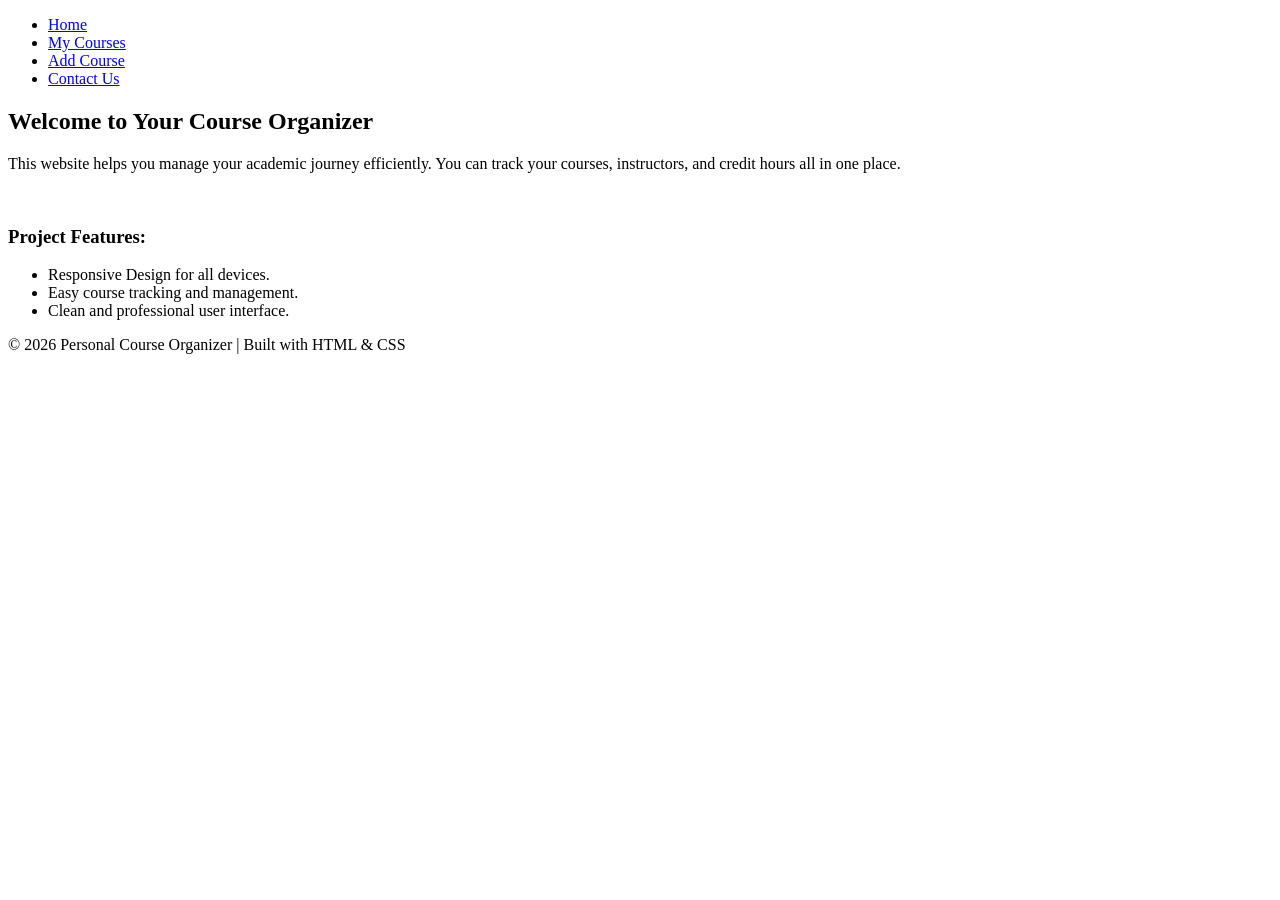
==== index.html @ 0d8038d2 "Add files via upload" ====
<!DOCTYPE html>
<html lang="en">
<head>
    <meta charset="UTF-8">
    <meta name="viewport" content="width=device-width, initial-scale=1.0">
    <title>Course Organizer - Home</title>
    <link rel="stylesheet" href="css/style.css">
</head>
<body>
    <header>
        <nav>
            <ul>
                <li><a href="index.html">Home</a></li>
                <li><a href="courses.html">My Courses</a></li>
                <li><a href="add-course.html">Add Course</a></li>
                <li><a href="contact.html">Contact Us</a></li>
            </ul>
        </nav>
    </header>

    <main>
        <section>
            <h1>Welcome to Your Course Organizer</h1>
            <p>This website helps you manage your academic journey efficiently. You can track your courses, instructors, and credit hours all in one place.</p>
            <br>
            <h3>Project Features:</h3>
            <ul>
                <li>Responsive Design for all devices.</li>
                <li>Easy course tracking and management.</li>
                <li>Clean and professional user interface.</li>
            </ul>
        </section>
    </main>

    <footer>
        <p>&copy; 2026 Personal Course Organizer | Built with HTML & CSS</p>
    </footer>
</body>
</html>
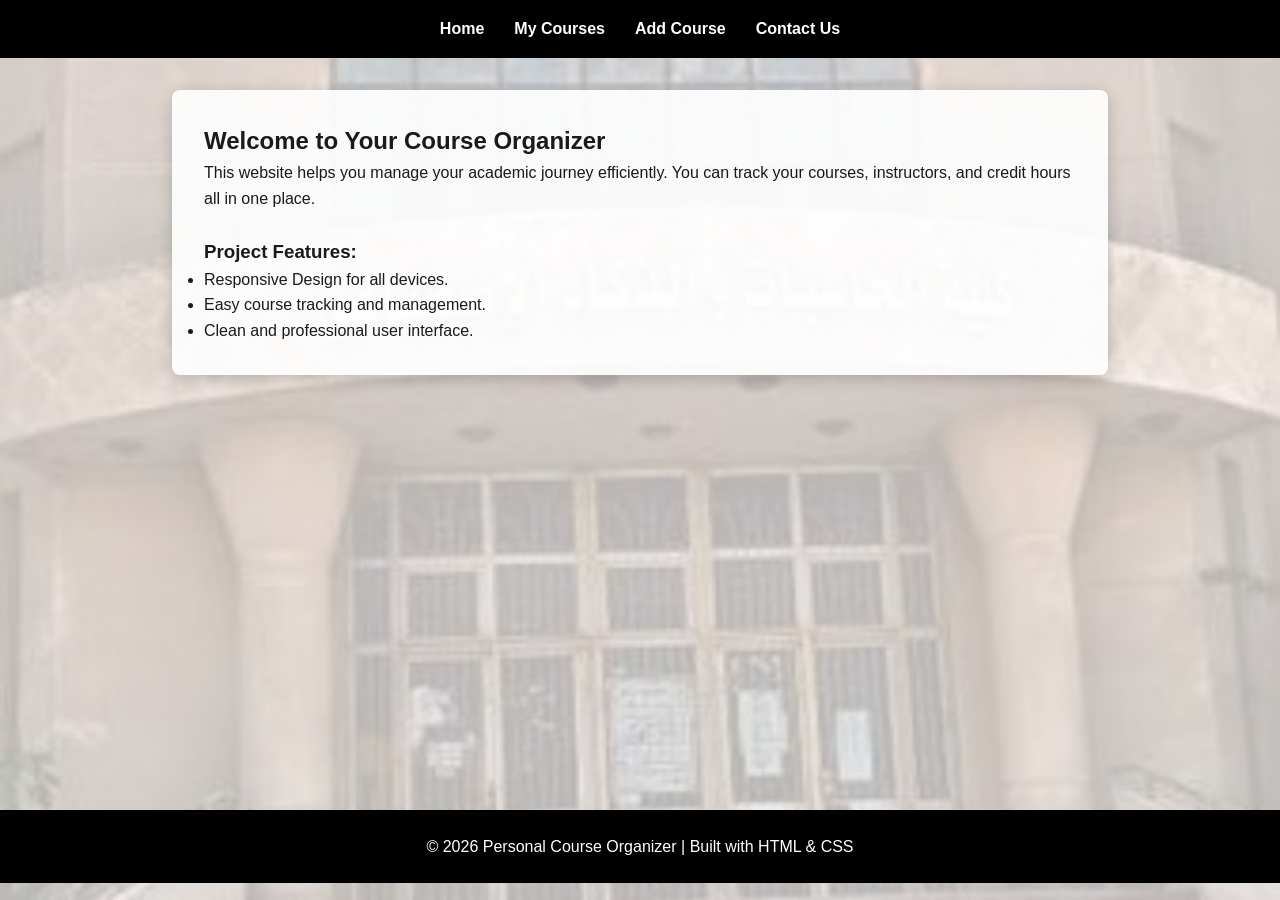
==== commit d8c3de70: "Update index.html" ====
--- a/index.html
+++ b/index.html
@@ -4,7 +4,7 @@
     <meta charset="UTF-8">
     <meta name="viewport" content="width=device-width, initial-scale=1.0">
     <title>Course Organizer - Home</title>
-    <link rel="stylesheet" href="css/style.css">
+    <link rel="stylesheet" href="style.css">
 </head>
 <body>
     <header>
--- a/style.css
+++ b/style.css
@@ -0,0 +1,131 @@
+/* General Styles */
+* {
+    margin: 0;
+    padding: 0;
+    box-sizing: border-box;
+    font-family: 'Segoe UI', Tahoma, Geneva, Verdana, sans-serif;
+}
+
+body {
+    /* إضافة صورة الكلية كخلفية */
+    background-image: linear-gradient(rgba(255, 255, 255, 0.7), rgba(255, 255, 255, 0.7)), url('../college.png');
+    background-size: cover;
+    background-position: center;
+    background-attachment: fixed;
+    color: #1a1a1a;
+    line-height: 1.6;
+}
+
+/* Navigation Bar */
+header {
+    background-color: #000000; /* تغيير للأسود */
+    padding: 1rem 0;
+    position: sticky;
+    top: 0;
+    z-index: 1000;
+}
+
+nav ul {
+    display: flex;
+    justify-content: center;
+    list-style: none;
+}
+
+nav ul li {
+    margin: 0 15px;
+}
+
+nav ul li a {
+    color: white;
+    text-decoration: none;
+    font-weight: bold;
+    transition: color 0.3s ease;
+}
+
+nav ul li a:hover {
+    color: #f1c40f; /* لون ذهبي بسيط */
+}
+
+/* Layout Containers */
+main {
+    padding: 2rem;
+    max-width: 1000px;
+    margin: auto;
+    min-height: 80vh;
+}
+
+section {
+    background: rgba(255, 255, 255, 0.9);
+    padding: 2rem;
+    border-radius: 8px;
+    box-shadow: 0 4px 15px rgba(0,0,0,0.2);
+}
+
+footer {
+    text-align: center;
+    padding: 1.5rem;
+    background: #000000; /* تغيير للأسود */
+    color: white;
+    margin-top: 2rem;
+}
+
+/* Table Styles */
+table {
+    width: 100%;
+    border-collapse: collapse;
+    margin-top: 20px;
+}
+
+table th, table td {
+    padding: 12px;
+    border: 1px solid #ddd;
+    text-align: left;
+}
+
+table th {
+    background-color: #000000; /* رأس الجدول باللون الأسود */
+    color: white;
+}
+
+table tr:nth-child(even) {
+    background-color: #f2f2f2;
+}
+
+/* Form Styles */
+form {
+    display: flex;
+    flex-direction: column;
+}
+
+input, textarea {
+    margin-bottom: 15px;
+    padding: 10px;
+    border: 1px solid #ccc;
+    border-radius: 4px;
+}
+
+button {
+    padding: 10px;
+    background-color: #000000; /* الزر باللون الأسود */
+    color: white;
+    border: none;
+    border-radius: 4px;
+    cursor: pointer;
+    transition: background 0.3s, transform 0.2s;
+}
+
+button:hover {
+    background-color: #333333;
+    transform: translateY(-2px);
+}
+
+/* Responsive Design */
+@media (max-width: 600px) {
+    nav ul {
+        flex-direction: column;
+        align-items: center;
+    }
+    nav ul li {
+        margin: 5px 0;
+    }
+}
